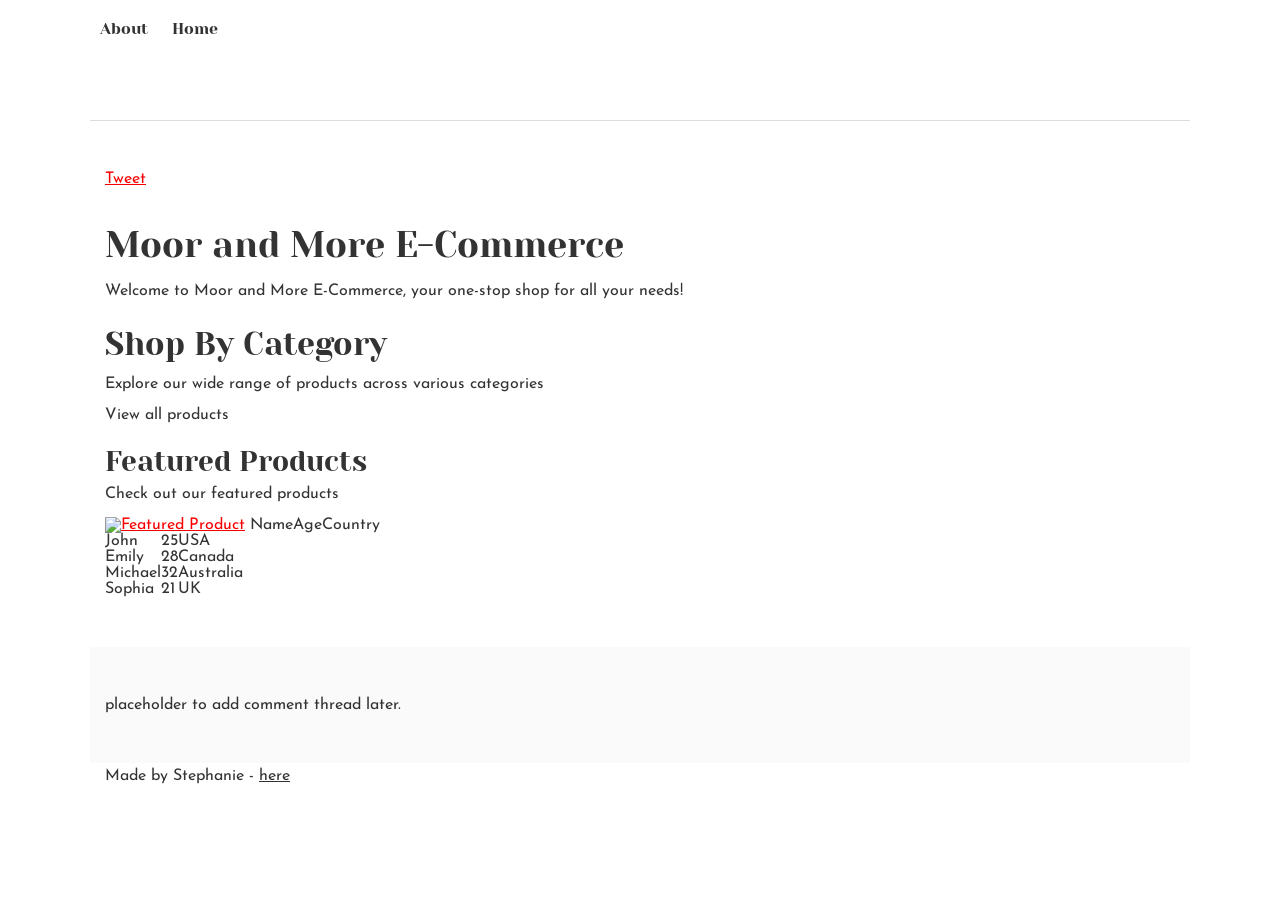
==== css_basic/index.html @ 644cb066 "Done" ====
<!DOCTYPE html>
<html lang="en">
    <head>
        <meta charset="UTF-8">
        <meta name="viewport" content="width=device-width, initial-scale=1">
        <title>Moor and More E-Commerce</title>
        <link href="base.css" rel="stylesheet">
        <link href="styles.css" rel="stylesheet">
    </head>
    <body>
        <header>
            <ul>
                <li><a href="tweets.html">About</a></li>
                <li><a href="base_index.html">Home</a></li>
            </ul>
        </header>
        <main>
            <article>
                <a href="tweets.html">Tweet</a>
                <h1>Moor and More E-Commerce</h1>
                <p>Welcome to Moor and More E-Commerce, your one-stop shop for all your needs!</p>
                <h2>Shop By Category</h2>
                <p>Explore our wide range of products across various categories</p>
                <p>View all products</p>
                <h3>Featured Products</h3>
                <p>Check out our featured products</p>
                <a href="https://i.ibb.co/gTDZZT8/ALX-Logo-07.png"><img src="https://i.ibb.co/gTDZZT8/ALX-Logo-07.png" alt="Featured Product"></a>
                <table>
                    <thead>
                        <th>
                            <tr>Name</tr>
                            <tr>Age</tr>
                            <tr>Country</tr>
                        </th>
                    </thead>
                    <tbody>
                        <td>John</td>
                        <td>25</td>
                        <td>USA</td>
                    </tbody>
                    <tbody>
                        <td>Emily</td>
                        <td>28</td>
                        <td>Canada</td> 
                    </tbody>
                    <tbody>
                        <td>Michael</td>
                        <td>32</td>
                        <td>Australia</td>
                    </tbody>
                    <tbody>
                        <td>Sophia</td>
                        <td>21</td>
                        <td>UK</td>
                    </tbody>
                </table>
            </article>
            <aside>placeholder to add comment thread later.</aside>
        </main>
        <footer>
           <p>Made by Stephanie - <a href="https://i.ibb.co/gTDZZT8/ALX-Logo-07.png" target="_blank">here</a></p>
        </footer>
    </body>
</html>
---- css_basic/base.css ----
/* Importing webfonts */
/* (If you're learning CSS, you should disregard that) */

@import url(https://fonts.googleapis.com/css?family=Yeseva+One);
@import url(https://fonts.googleapis.com/css?family=Josefin+Sans:400,700,700italic,400italic);


/* CSS reset rules */

html, body {
	height: 100%;
	min-height: 100%;
}
html, body, div, span, applet, object, iframe,
h1, h2, h3, h4, h5, h6, p, blockquote, pre,
a, abbr, acronym, address, big, cite, code,
del, dfn, img, ins, kbd, q, s, samp,
small, strike, sub, sup, tt, var,
b, u, i, center,
dl, dt, dd,
fieldset, form, label, legend,
table, caption, tbody, tfoot, thead, tr, th, td,
article, aside, canvas, details, embed, 
figure, figcaption, footer, header, hgroup, 
menu, nav, output, ruby, section, summary,
time, mark, audio, video {
	margin: 0;
	padding: 0;
	border: 0;
	font-size: 100%;
	font: inherit;
	vertical-align: baseline;
}
/* HTML5 display-role reset for older browsers */
article, aside, details, figcaption, figure, 
footer, header, hgroup, menu, nav, section {
	display: block;
}
body {
	line-height: 1;
}
blockquote, q {
	quotes: none;
}
blockquote:before, blockquote:after,
q:before, q:after {
	content: '';
	content: none;
}
table {
	border-collapse: collapse;
	border-spacing: 0;
}


/* Fonts and colors */

body {
	font-family: 'Josefin Sans', serif;
	color: rgba(0, 0, 0, 0.8);
}
h1, h2, h3, h4, h5, h6, header {
	font-family: 'Yeseva One', sans-serif;
}
article {
}
header {
	border-bottom: 1px solid rgb(221,221,221);
	transition: border-bottom-color 1s ease;
}
header a {
	color: rgba(0, 0, 0, 0.8);
}
aside {
	background: #FAFAFA;
}
aside p {
	border: 1px solid #bbb;
	background: #ddd;
	color: black;
}
footer a {
	color: rgba(0, 0, 0, 0.8);
}
a {
	color: #F80002;
}


/* Positioning and margins */

@media (min-width: 1100px) {
	body {
		width: 1100px;
		margin: 0 auto;
	}
}

article {
	padding: 50px 15px;
}
article > *:first-child {
	margin-top: 0;
}
aside {
	padding: 50px 15px;
}
header .right {
	float: right;
	margin: 0 10px 15px;
}


/* Header */
header {
	padding: 20px 0;
	height: 80px;
}
header ul {
	list-style: none;
	margin: 0;
	padding: 0;
}
header li {
	display: inline;
	vertical-align:middle;
}
header li:first-child {
	margin: 0;
}
header li a {
	margin: 0 10px;
}
header li.logo {
	font-size: 36px;
}
header a {
	text-decoration: none;
}


/* Aside */

aside p {
	border-radius: 10px;
	padding: 20px 20px;
}


/* Footer */

footer {
	padding: 5px 15px;
	height: 80px;
}


/* Text styles and margins */

p {
	margin-bottom: 15px;
}
h1 {
	font-size: 36px;
	margin: 40px 0 20px;
}
h2 {
	font-size: 32px;
	margin: 30px 0 15px;
}
h3 {
	font-size: 28px;
	margin: 25px 0 10px;
}
h4 {
	font-size: 20px;
	font-weight: bold;
	margin: 20px 0 10px;
}
h5 {
	font-size: 18px;
	font-weight: bold;
	margin: 15px 0 10px;
}
h6 {
	font-weight: bold;
	margin: 5px 0;
}

@media (max-width: 800px) {
  body.works_on_smartphone {
  	display: block;
  }
  body.works_on_smartphone main {
  	display: block;
  }
  header .right {
  	float: none;
  }
}
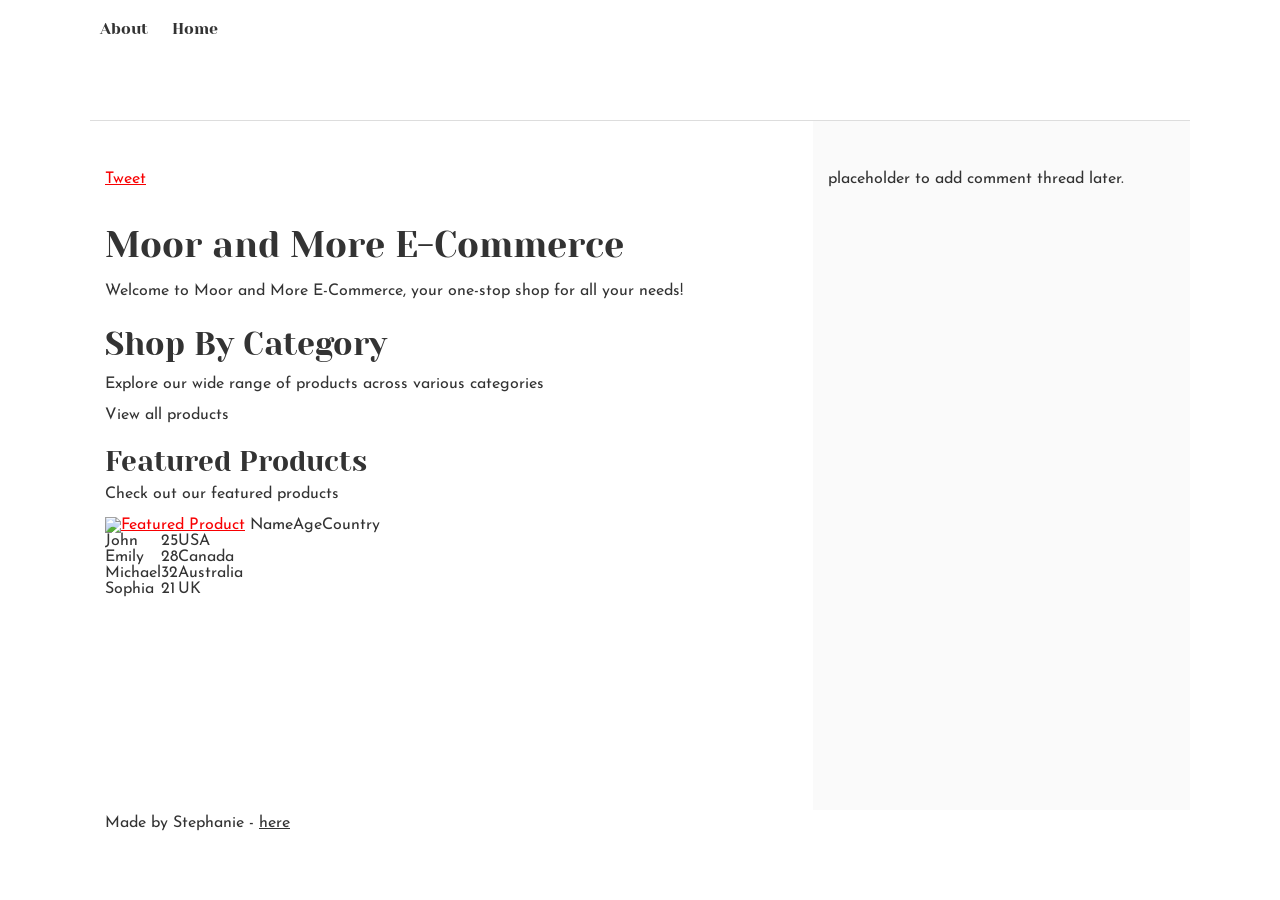
==== commit c8cfcf19: "Done" ====
--- a/css_basic/index.html
+++ b/css_basic/index.html
@@ -7,7 +7,7 @@
         <link href="base.css" rel="stylesheet">
         <link href="styles.css" rel="stylesheet">
     </head>
-    <body>
+    <body class="works_on_smartphone">
         <header>
             <ul>
                 <li><a href="tweets.html">About</a></li>
--- a/css_basic/styles.css
+++ b/css_basic/styles.css
@@ -0,0 +1,21 @@
+body{
+    display: flex;
+    flex-direction: column;
+}
+
+ main{
+    display: flex;
+    flex-direction: row;
+    flex: auto;
+ }
+
+ article{
+    flex: 2;
+    overflow-y: auto;
+ }
+
+aside{
+    flex: 1;
+    overflow-y: auto;
+}
+
